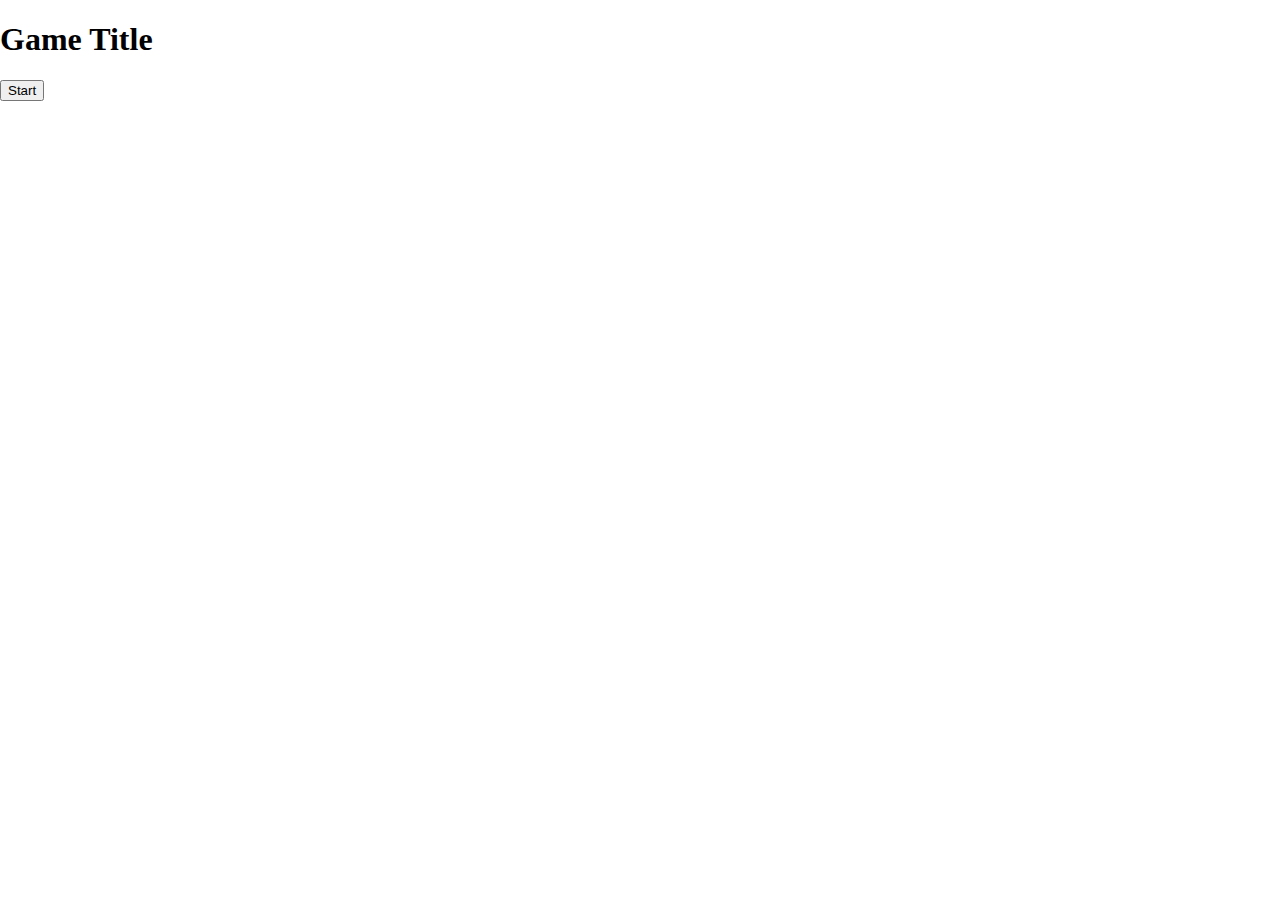
==== index.html @ fa8ac0f2 "Start" ====
<script src="Game.js"></script>
<script src="Menu.js"></script>
<script src="PauseMenu.js"></script>
<script src="GameOver.js"></script>
<script src="Settings.js"></script>
<script src="Statistic.js"></script>
<script src="TextData.js"></script>
<script src="DomMaker.js"></script>
<script src="Canvas.js"></script>
<script src="Camera.js"></script>
<script src="Sound.js"></script>
<script src="World.js"></script>
<script src="game/objects/Object.js"></script>
<script src="game/objects/Mine.js"></script>
<script src="game/objects/Floor.js"></script>
<script src="game/objects/Tunnel.js"></script>
<script src="game/objects/TunnelContent.js"></script>
<script src="game/objects/Ore.js"></script>
<script src="game/objects/elevator/Elevator.js"></script>
<script src="game/objects/elevator/ElevatorCabin.js"></script>
<script src="game/objects/elevator/ElevatorContent.js"></script>
<script src="game/objects/elevator/ElevatorShaft.js"></script>
<script src="game/objects/elevator/WaitingLine.js"></script>
<script src="game/objects/storage/Storage.js"></script>
<script src="game/objects/storage/StorageContent.js"></script>
<script src="game/miner/Miner.js"></script>
<script src="game/miner/Sack.js"></script>
<script src="game/miner/tasks/Task.js"></script>
<script src="game/miner/tasks/Walk.js"></script>
<script src="game/miner/tasks/ObjectWalk.js"></script>
<script src="game/miner/tasks/ElevatorWalk.js"></script>
<script src="game/miner/tasks/EnterElevator.js"></script>
<script src="game/miner/tasks/Work.js"></script>
<script src="game/miner/tasks/Drop.js"></script>
<link rel="stylesheet" type="text/css" href="style.css">
<body style="margin: 0px">

<canvas id="game_canvas" width="700" height="600">
Your browser does not support the HTML5 canvas tag.</canvas>

<div id="canvas_div">
</div>

</body>
<script>
	var game = new Game();
</script>
---- style.css ----
div#canvas_div{
	background-color: transparent;
	position:absolute;
	top:0px;
	left:0px;
	width:700;
	height:600;
	overflow:hidden;
}

div.movable{
	overflow:hidden;
	opacity: 0;
}

div.movable>p{
	margin: 0px;
}

div.movable:hover{
	overflow:visible;
	opacity: 1;
}

div.tunnel_display:hover{
	white-space: nowrap;
}

div.tunnel_display:hover.left{	
    text-align: right;
}
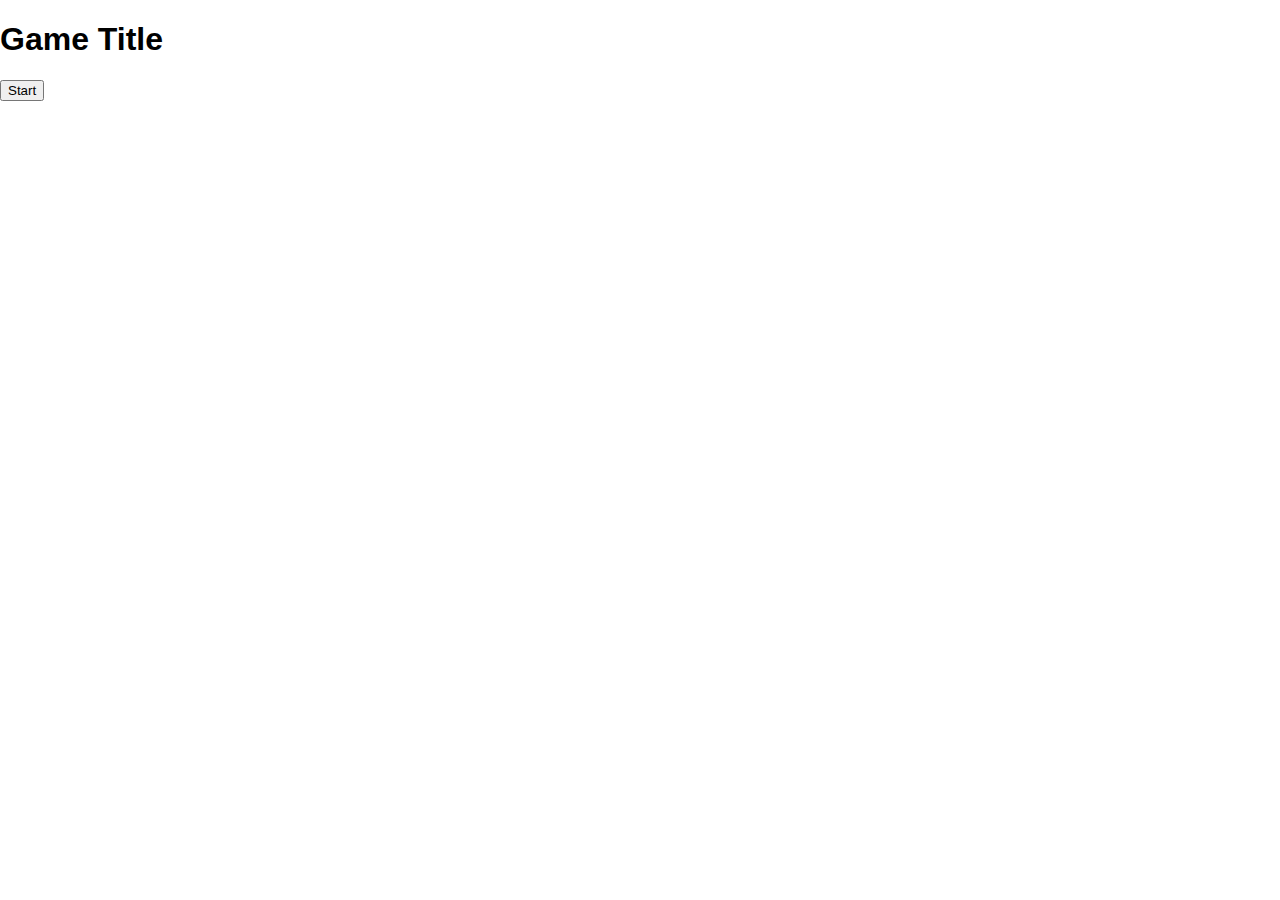
==== commit 3d5ec10a: "Train Station added" ====
--- a/index.html
+++ b/index.html
@@ -9,34 +9,52 @@
 <script src="DomMaker.js"></script>
 <script src="Canvas.js"></script>
 <script src="Camera.js"></script>
+<script src="MouseListener.js"></script>
 <script src="Sound.js"></script>
 <script src="World.js"></script>
+<script src="game/gui/GUI.js"></script>
+<script src="game/gui/GUIMenu.js"></script>
+<script src="game/gui/InfoList.js"></script>
 <script src="game/objects/Object.js"></script>
 <script src="game/objects/Mine.js"></script>
 <script src="game/objects/Floor.js"></script>
 <script src="game/objects/Tunnel.js"></script>
 <script src="game/objects/TunnelContent.js"></script>
 <script src="game/objects/Ore.js"></script>
-<script src="game/objects/elevator/Elevator.js"></script>
-<script src="game/objects/elevator/ElevatorCabin.js"></script>
-<script src="game/objects/elevator/ElevatorContent.js"></script>
-<script src="game/objects/elevator/ElevatorShaft.js"></script>
-<script src="game/objects/elevator/WaitingLine.js"></script>
-<script src="game/objects/storage/Storage.js"></script>
-<script src="game/objects/storage/StorageContent.js"></script>
+<script src="game/objects/buildings/Build.js"></script>
+<script src="game/objects/buildings/Building.js"></script>
+<script src="game/objects/buildings/Buildings.js"></script>
+<script src="game/objects/buildings/Upgrade.js"></script>
+<script src="game/objects/buildings/elevator/Elevator.js"></script>
+<script src="game/objects/buildings/elevator/ElevatorCabin.js"></script>
+<script src="game/objects/buildings/elevator/ElevatorContent.js"></script>
+<script src="game/objects/buildings/elevator/ElevatorShaft.js"></script>
+<script src="game/objects/buildings/elevator/WaitingLine.js"></script>
+<script src="game/objects/buildings/storage/Storage.js"></script>
+<script src="game/objects/buildings/storage/StorageContent.js"></script>
+<script src="game/objects/buildings/storage/UpgradeStorage.js"></script>
+<script src="game/objects/buildings/train/Train.js"></script>
+<script src="game/objects/buildings/train/Wagons.js"></script>
+<script src="game/objects/buildings/train/Wagon.js"></script>
+<script src="game/objects/buildings/train/TrainStation.js"></script>
 <script src="game/miner/Miner.js"></script>
+<script src="game/miner/Miners.js"></script>
 <script src="game/miner/Sack.js"></script>
 <script src="game/miner/tasks/Task.js"></script>
 <script src="game/miner/tasks/Walk.js"></script>
-<script src="game/miner/tasks/ObjectWalk.js"></script>
 <script src="game/miner/tasks/ElevatorWalk.js"></script>
 <script src="game/miner/tasks/EnterElevator.js"></script>
 <script src="game/miner/tasks/Work.js"></script>
 <script src="game/miner/tasks/Drop.js"></script>
+<script src="game/miner/tasks/Pick.js"></script>
+<script src="game/miner/commands/Form.js"></script>
+<script src="game/miner/commands/WorkForm.js"></script>
+<script src="game/miner/commands/PickForm.js"></script>
+<script src="game/miner/commands/DropForm.js"></script>
 <link rel="stylesheet" type="text/css" href="style.css">
 <body style="margin: 0px">
 
-<canvas id="game_canvas" width="700" height="600">
+<canvas id="game_canvas" width="700" height="500">
 Your browser does not support the HTML5 canvas tag.</canvas>
 
 <div id="canvas_div">
--- a/style.css
+++ b/style.css
@@ -1,3 +1,6 @@
+*{
+	font-family: Tahoma, Geneva, sans-serif;
+}
 
 div#canvas_div{
 	background-color: transparent;
@@ -5,20 +8,28 @@
 	top:0px;
 	left:0px;
 	width:700;
-	height:600;
+	height:500;
 	overflow:hidden;
 }
 
-div.movable{
+#gui{
+	bottom: 0px;
+	height: 200px;
+	width:700px;
+	background-color: white;
+}
+
+div.object_display{
 	overflow:hidden;
 	opacity: 0;
 }
 
-div.movable>p{
+div.object_display>p{
 	margin: 0px;
+	font-size: 14px;
 }
 
-div.movable:hover{
+div.object_display:hover{
 	overflow:visible;
 	opacity: 1;
 }
@@ -30,3 +41,33 @@
 div.tunnel_display:hover.left{	
     text-align: right;
 }
+
+div#info_list{
+	margin: auto;
+	margin-top: 10%;
+	padding: 10px;
+	display: table;
+	position: relative;
+	background-color: rgba(255, 255, 255, 0.5);
+}
+
+button#upgrade_display_left_button{
+	left: 0;
+}
+
+button#upgrade_display_right_button{
+	right: 0;
+}
+
+button.upgrade_display_direction_button{
+	position: absolute;
+	height: 100%;
+	width: 20;
+}
+
+div.storage_upgrade{
+  text-align: center;
+}
+
+button.upgrade_display_display_button{
+}